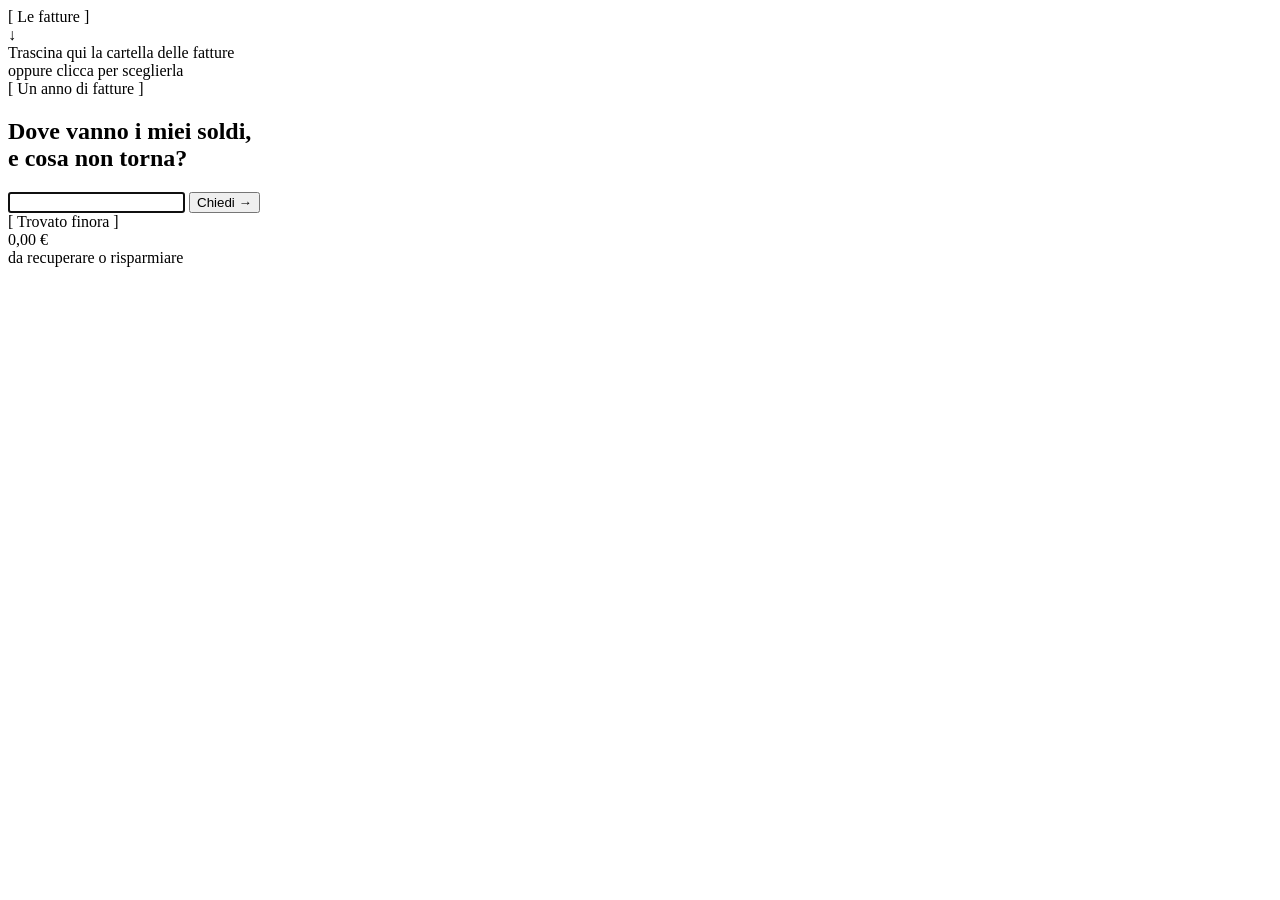
==== app/static/index.html @ 0d3a9a65 "feat: :sparkles: add invoice analysis demo app Build the standalone demo described in contesto/docs/" ====
<!doctype html>
<html lang="it">
<head>
<meta charset="utf-8">
<meta name="viewport" content="width=device-width, initial-scale=1">
<link rel="icon" href="data:,">
<title>Le fatture che parlano</title>
<link rel="stylesheet" href="/static/stile.css">
</head>
<body>
<div id="palco">
  <header class="testata">
    <div class="marchio"><span class="sigla" id="sigla"></span><span id="nome-impresa"></span><span class="attivita" id="attivita"></span></div>
    <div class="dicitura"><span id="spia-replay" class="spia" hidden title="Replay attivo"></span><span id="dicitura"></span></div>
  </header>

  <main class="zone">
    <section class="zona sinistra" aria-label="Le fatture">
      <div class="etichetta">[ Le fatture ]</div>
      <div id="trascina" class="trascina" role="button" tabindex="0">
        <div class="trascina-icona" aria-hidden="true">↓</div>
        <div class="trascina-testo">Trascina qui la cartella delle fatture</div>
        <div class="trascina-nota" id="trascina-nota">oppure clicca per sceglierla</div>
        <input type="file" id="scegli-cartella" webkitdirectory multiple hidden>
      </div>
      <div id="caricate" class="caricate" hidden>
        <div class="contatore"><span id="conta-file">0</span><span class="contatore-nota">file letti</span></div>
        <dl class="riassunto">
          <div><dt>Periodo</dt><dd id="periodo">–</dd></div>
          <div><dt>Fornitori</dt><dd id="fornitori">–</dd></div>
        </dl>
        <div class="elenco" id="elenco"></div>
      </div>
    </section>

    <section class="zona centro" aria-label="La conversazione">
      <div id="benvenuto" class="benvenuto">
        <div class="etichetta">[ Un anno di fatture ]</div>
        <h1>Dove vanno i miei soldi,<br><span class="accento">e cosa non torna?</span></h1>
      </div>
      <div id="caselle" class="caselle" hidden>
        <div class="casella" data-n="1"><div class="etichetta">[ 01 ]</div><h2>Legge le fatture</h2><p class="casella-riga"></p></div>
        <div class="casella" data-n="2"><div class="etichetta">[ 02 ]</div><h2>Le mette in ordine</h2><p class="casella-riga"></p></div>
        <div class="casella" data-n="3"><div class="etichetta">[ 03 ]</div><h2>Cerca cosa non torna</h2><p class="casella-riga"></p></div>
      </div>
      <div id="conversazione" class="conversazione"></div>
      <button type="button" id="avanti" class="avanti" hidden>Prossima scoperta <span aria-hidden="true">→</span></button>
      <form id="chiedi" class="chiedi" autocomplete="off">
        <input id="domanda" type="text" maxlength="300" aria-label="Scrivi una domanda" autofocus>
        <button type="submit" aria-label="Chiedi">Chiedi <span aria-hidden="true">→</span></button>
      </form>
    </section>

    <section class="zona destra" aria-label="Trovato finora">
      <div class="trovato">
        <div class="etichetta">[ Trovato finora ]</div>
        <div class="trovato-cifra" id="trovato-cifra">0,00 €</div>
        <div class="trovato-nota">da recuperare o risparmiare</div>
      </div>
      <div class="voci" id="voci"></div>
      <div class="futuro" id="futuro" hidden>
        <div class="etichetta scura">[ Peseranno ancora ]</div>
        <div id="futuro-voci"></div>
      </div>
    </section>
  </main>
</div>
<div id="fumetto" class="fumetto" hidden></div>
<script src="/static/grafici.js"></script>
<script src="/static/pagina.js"></script>
</body>
</html>
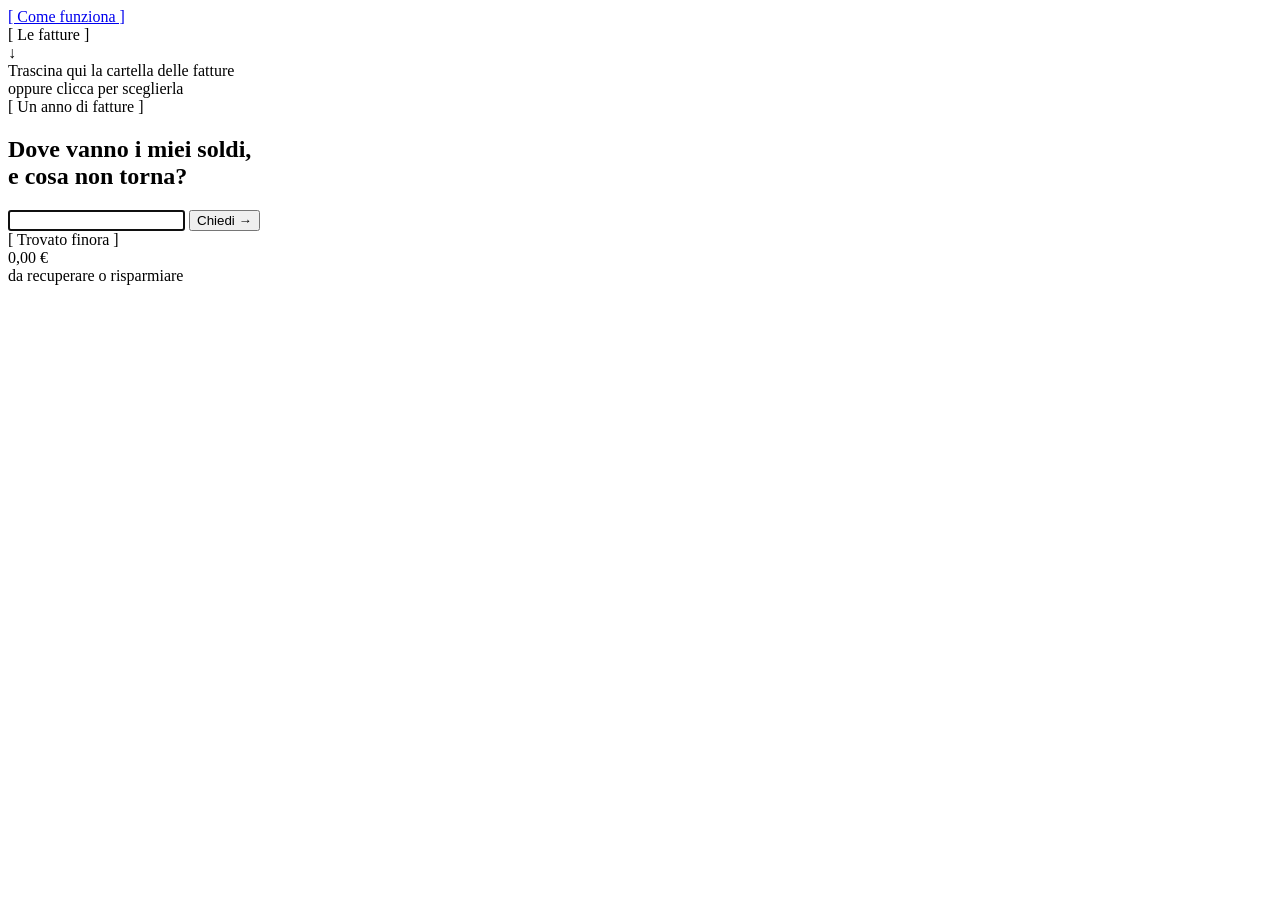
==== commit f63c7a67: "feat(pagina): :sparkles: add "Come funziona" schema page The presenter wanted to show, also to the a" ====
--- a/app/static/index.html
+++ b/app/static/index.html
@@ -11,7 +11,7 @@
 <div id="palco">
   <header class="testata">
     <div class="marchio"><span class="sigla" id="sigla"></span><span id="nome-impresa"></span><span class="attivita" id="attivita"></span></div>
-    <div class="dicitura"><span id="spia-replay" class="spia" hidden title="Replay attivo"></span><span id="dicitura"></span></div>
+    <div class="dicitura"><span id="spia-replay" class="spia" hidden title="Replay attivo"></span><span id="dicitura"></span><a class="come-funziona" href="/come-funziona" target="_blank" title="Lo schema dell'applicazione: dati, regole, modello, controlli">[ Come funziona ]</a></div>
   </header>
 
   <main class="zone">
@@ -29,6 +29,11 @@
           <div><dt>Periodo</dt><dd id="periodo">–</dd></div>
           <div><dt>Fornitori</dt><dd id="fornitori">–</dd></div>
         </dl>
+        <div class="cerca">
+          <input id="cerca" type="search" placeholder="Cerca un fornitore" aria-label="Cerca un fornitore tra le fatture" autocomplete="off" spellcheck="false">
+          <button type="button" id="cerca-svuota" aria-label="Togli la ricerca" hidden>×</button>
+        </div>
+        <div class="cerca-esito" id="cerca-esito" hidden></div>
         <div class="elenco" id="elenco"></div>
       </div>
     </section>
